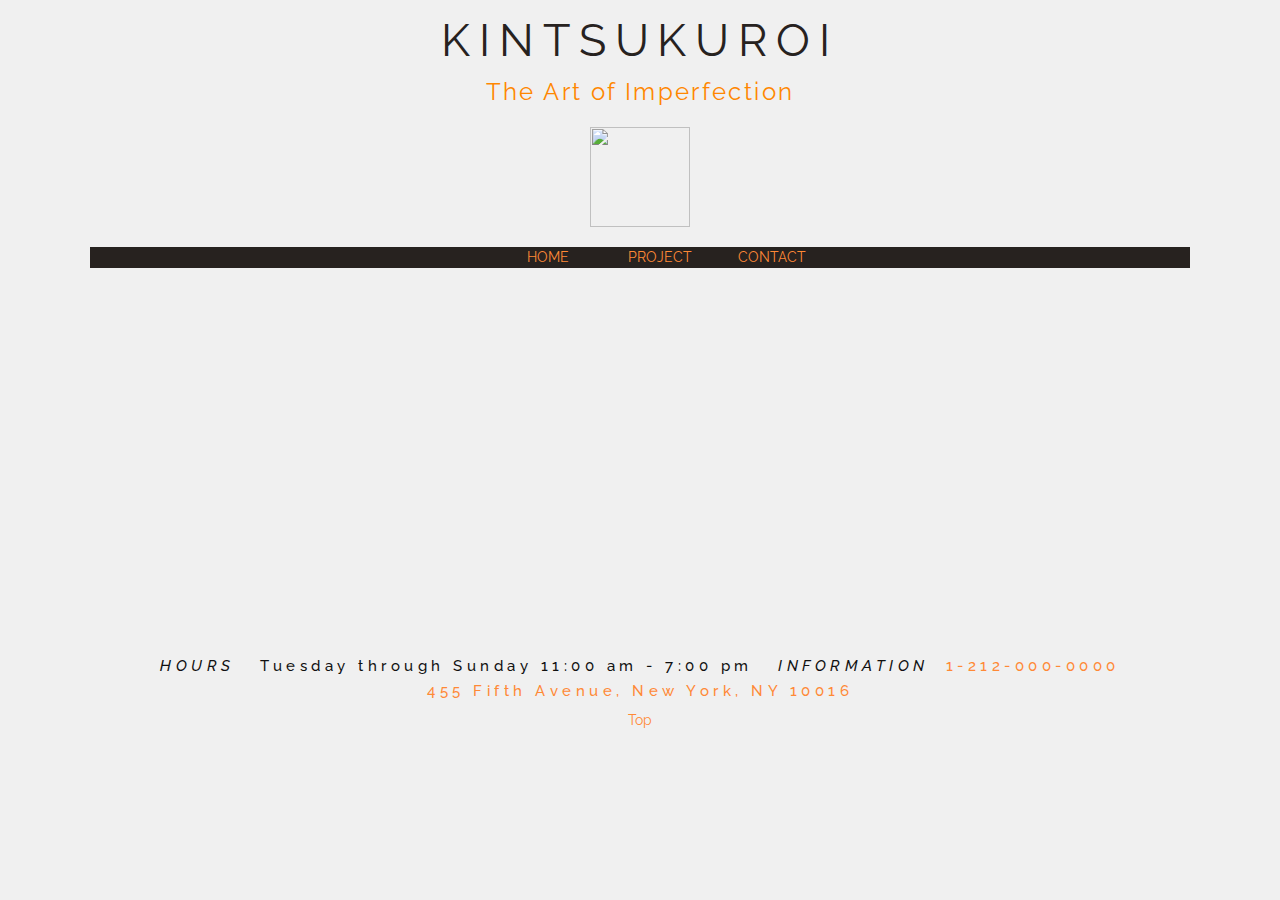
==== m5map.html @ 126ab736 "revise0420" ====
<!DOCTYPE html>
<html>
<html lang="en">
	    
<head>
    <meta charset ="UTF-8">
    <title>m5map.html</title>
    <link href="mh5style.css" rel="stylesheet">
    <link href="https://fonts.googleapis.com/css?family=Raleway:600,100,200,400,800' rel='stylesheet' type='text/css" rel='stylesheet' type='text/css'>
</head>

<!-----body----->
<body>
<meta name="viewport" content="width=device-width, initial-scale=1.0">
<div align="center-align content"> 	
<div class="container">
<div align="center">
    
    <header>
	    <h1>KINTSUKUROI</h1>
		<h2>The Art of Imperfection</h2>
	</header>
		
<div class="logo">
      <img src="https://upload.wikimedia.org/wikipedia/commons/b/b1/EnsoZen.png" style="width:100px;height:100px;border:none;"/>
</div>

<div id="navbar">
     <ul id="list">
        <li><a href="index.html">HOME</li></a></li>
		<li><a href="m5project.html">PROJECT</a></li>
		<li><a href="m5map.html">CONTACT</a></li>
     </ul>
</div>
	
<div class="map">
    <iframe src="https://www.google.com/maps/embed?pb=!1m18!1m12!1m3!1d3022.4581468625925!2d-73.98390748459383!3d40.751947079327564!2m3!1f0!2f0!3f0!3m2!1i1024!2i768!4f13.1!3m3!1m2!1s0x89c2590099b1ae87%3A0x9e32ead571b0410a!2s455+5th+Ave%2C+New+York%2C+NY+10016!5e0!3m2!1sen!2sus!4v1458374121297" width="650px" height="350px" frameborder="0" style="border:0" allowfullscreen></iframe>
</div> 
	   
<div class="footer">
           <p><em>HOURS &nbsp;</em>   Tuesday through Sunday 11:00 am - 7:00 pm
          <em>&nbsp; INFORMATION</em><a href= ":1-212-000-0000"> &nbsp;1-212-000-0000</a></p>
</div>
        
<div>
            <p><a href="map.html">455 Fifth Avenue, New York, NY 10016</a></p>
   
<div align="center">			
            <a href="#top"<h4>Top<h4></a>
</div>

</body>     
</html>
---- mh5style.css ----
.container{
	width:92%;
	padding:0 2%;
	max-width:1100px;
	margin:0 auto;
	position:relative;
}

body {
	font-size:1em;
	font-size: 14px;
	line-height: 1.5em;
    font-family: Raleway, sans-serif;
    text-align: center;
    color:#472727;
   	background-color: #f0f0f0;
	}

.body_wrapper:after, .clearfix:after{
	content:'';
	clear:both;
	display:block;
	}

.main { 
	position: relative;
	align-content: center
	
} 
#main_nav{
	height:100%;
	position:relative;
	/*---float:right;---*/
	width:70%;
	}

a   {
	text-decoration: none;
    color:#FF8936;
	list-style: none;
	text-align: center;
	}
	
/*---.nav ul li a {
	background-color:  #95a5a6;
	text-decoration: none;
	list-style: none;---*/
	
.nav {
	list-style: none;
    position:relative;
	display: inline-block;
	text-decoration: none;
	/*---padding-right: 0:-125px; 0; -125px;---*/
	text-align: center;
    right: 400px;
	color: #27221F;
	
}
active {
	background-color: #E69B3A;
	}

li {display: block;
	}

li a:hover:not(.active) {
    background-color: #ff9912;
	color: #3d8889;
	}

ul{
	text-align: center;
    list-style-type: none;
    position: relative;
	text-decoration: none;
	padding: .2.8%;
	background-color: #27221F;
	}

.logo {
   position: relative;
	}


/*-----	.html{
	font-size:100%;
	}-----*/

h1 {
	text-align: center;
    font-size:3.2em;
    font-family: Raleway, sans-serif;
    font-weight:normal;
    color:	#27221F;
    letter-spacing: .2em;
    margin-bottom: .7em;
	}
    
h2 {
	text-align: center;
    font-size:1.7em;
	margin: 0 0 1em 0;
    font-family:Raleway, sans-serif;
    font-weight:400;
    letter-spacing: .1em;
    color:#ff8700;
	}

h3 {
	text-align: center;
    font-size:1.5em;
	margin: 0 0 1em 0;
    font-family: Raleway, sans-serif;
    font-weight: 400;
    letter-spacing: .12em;
    color:#3d8889;
    /*--line-height: 70%;--*/
	}

h4{
	text-align: center;
	font-size:1.1em;
	margin: 0 0 1em 0;
	font-family: Raleway, sans-serif;
	font-weight:normal;
	color:	#3d8889;
	}

h5{
	text-align: center;
	font-size:0.5em;
	margin: 0 0 1em 0;
	font-weight:normal;
	}
	
a:hover{
	color: #ff8700;
	text-decoration: none;
	position: relative
	}

#list li {
	display: inline-block;
    width: 108px;
    height: 20px;
    /*-----text-align:center;
    vertical-align: central;
    padding-top:6px;-----*/
	}    

img {
	border: solid 2px;
	color: white;
	padding-bottom: 18% 10% 20% 10%;
	}

.footer {
	position: relative;
    display: inline-block;
    color: #27221F;
    margin-top: 2%;
	font-size: .85em;
	}

.map  {
   text-align:center;
   position: relative;
	}

p   {
	margin: 0 0 .75em 0;
    font-size:15px;
    font-family: Raleway, sans-serif;
    font-weight:500;
    letter-spacing: .3em;
    color:#101010;
    line-height: 90%;
    text-align:center;
	}
    
table {
	margin:auto;
	}

td {
	text-align:left;
	}
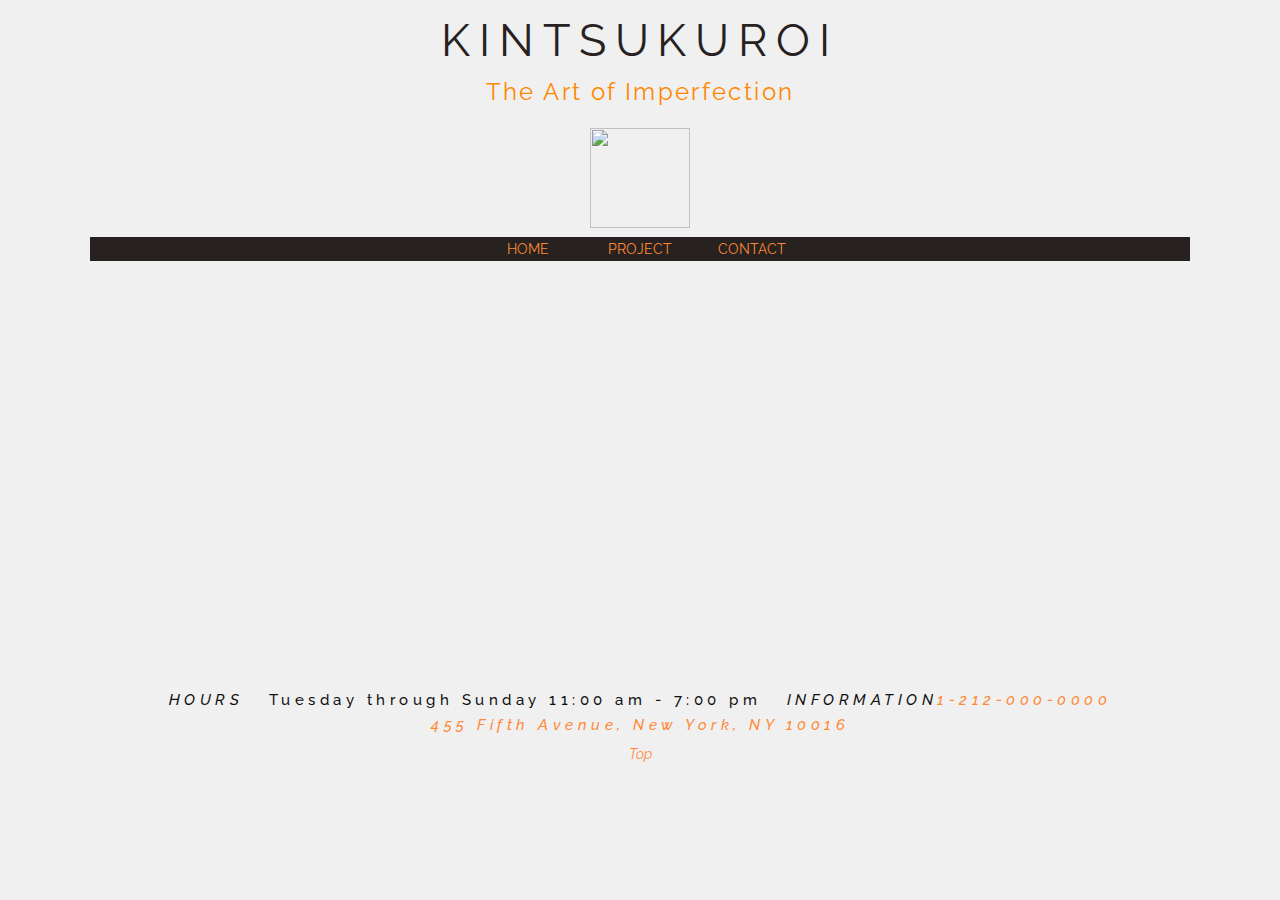
==== commit 5424c004: "map" ====
--- a/m5map.html
+++ b/m5map.html
@@ -39,11 +39,12 @@
 	   
 <div class="footer">
            <p><em>HOURS &nbsp;</em>   Tuesday through Sunday 11:00 am - 7:00 pm
-          <em>&nbsp; INFORMATION</em><a href= ":1-212-000-0000"> &nbsp;1-212-000-0000</a></p>
+          <em>&nbsp; INFORMATION<a href="tel:1-212-000-0000">1-212-000-0000</a></p>
 </div>
         
 <div>
             <p><a href="map.html">455 Fifth Avenue, New York, NY 10016</a></p>
+</div>
    
 <div align="center">			
             <a href="#top"<h4>Top<h4></a>
--- a/mh5style.css
+++ b/mh5style.css
@@ -51,7 +51,6 @@
     position:relative;
 	display: inline-block;
 	text-decoration: none;
-	/*---padding-right: 0:-125px; 0; -125px;---*/
 	text-align: center;
     right: 400px;
 	color: #27221F;
@@ -61,25 +60,32 @@
 	background-color: #E69B3A;
 	}
 
-li {display: block;
+li {
+	display: block;
+	text-align: center;
+	list-style-type: none;
 	}
 
 li a:hover:not(.active) {
-    background-color: #ff9912;
-	color: #3d8889;
+	color: #86c8c9;
 	}
+	
+
 
 ul{
 	text-align: center;
+	vertical-align: central;
     list-style-type: none;
     position: relative;
-	text-decoration: none;
-	padding: .2.8%;
+	padding: 2px 0 1px 0;
+	margin: 0px auto;	
 	background-color: #27221F;
 	}
 
 .logo {
    position: relative;
+   padding-bottom: 3px;
+   padding-top: 1px;
 	}
 
 
@@ -152,7 +158,7 @@
 img {
 	border: solid 2px;
 	color: white;
-	padding-bottom: 18% 10% 20% 10%;
+	padding-bottom: 18% 10 20% 10;
 	}
 
 .footer {
@@ -164,8 +170,7 @@
 	}
 
 .map  {
-   text-align:center;
-   position: relative;
+   margin: 40px auto 15px auto;
 	}
 
 p   {
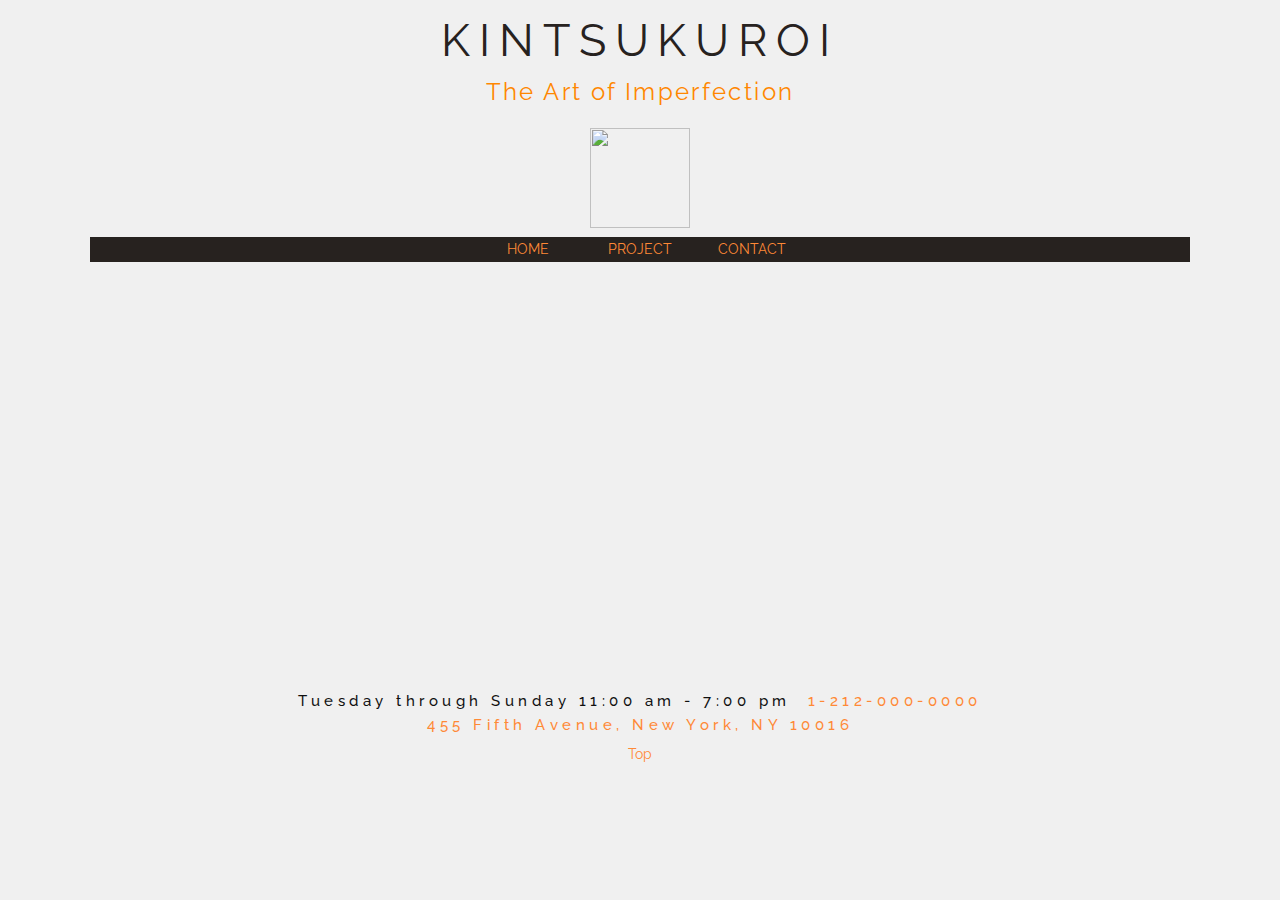
==== commit 188c4ada: "video" ====
--- a/m5map.html
+++ b/m5map.html
@@ -38,12 +38,11 @@
 </div> 
 	   
 <div class="footer">
-           <p><em>HOURS &nbsp;</em>   Tuesday through Sunday 11:00 am - 7:00 pm
-          <em>&nbsp; INFORMATION<a href="tel:1-212-000-0000">1-212-000-0000</a></p>
-</div>
+            <p>Tuesday through Sunday 11:00 am - 7:00 pm &nbsp;<a href="tel:1-212-000-0000">1-212-000-0000</a>
+</div> 
         
 <div>
-            <p><a href="map.html">455 Fifth Avenue, New York, NY 10016</a></p>
+            <p><a href="m5map.html">455 Fifth Avenue, New York, NY 10016</a></p>
 </div>
    
 <div align="center">			
--- a/mh5style.css
+++ b/mh5style.css
@@ -77,7 +77,7 @@
 	vertical-align: central;
     list-style-type: none;
     position: relative;
-	padding: 2px 0 1px 0;
+	padding: 2px 0 1.5px 0;
 	margin: 0px auto;	
 	background-color: #27221F;
 	}
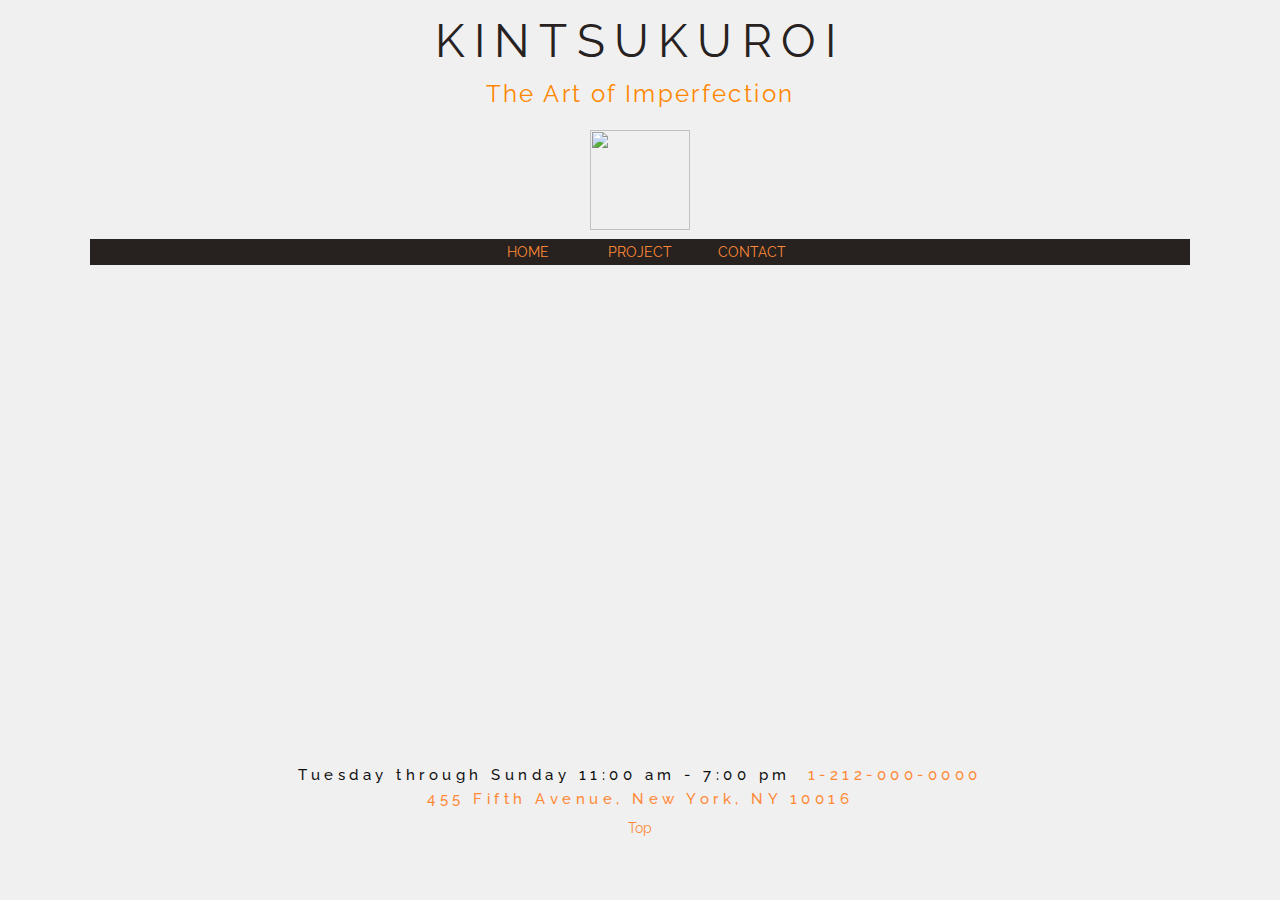
==== commit 30ee6ac3: "center" ====
--- a/m5map.html
+++ b/m5map.html
@@ -32,9 +32,10 @@
 		<li><a href="m5map.html">CONTACT</a></li>
      </ul>
 </div>
-	
+
+<div class="center">
 <div class="map">
-    <iframe src="https://www.google.com/maps/embed?pb=!1m18!1m12!1m3!1d3022.4581468625925!2d-73.98390748459383!3d40.751947079327564!2m3!1f0!2f0!3f0!3m2!1i1024!2i768!4f13.1!3m3!1m2!1s0x89c2590099b1ae87%3A0x9e32ead571b0410a!2s455+5th+Ave%2C+New+York%2C+NY+10016!5e0!3m2!1sen!2sus!4v1458374121297" width="650px" height="350px" frameborder="0" style="border:0" allowfullscreen></iframe>
+    <br><iframe src="https://www.google.com/maps/embed?pb=!1m18!1m12!1m3!1d3022.4581468625925!2d-73.98390748459383!3d40.751947079327564!2m3!1f0!2f0!3f0!3m2!1i1024!2i768!4f13.1!3m3!1m2!1s0x89c2590099b1ae87%3A0x9e32ead571b0410a!2s455+5th+Ave%2C+New+York%2C+NY+10016!5e0!3m2!1sen!2sus!4v1458374121297" width="66%" height="400" frameborder="0" style="border:0" allowfullscreen></iframe>
 </div> 
 	   
 <div class="footer">
@@ -49,5 +50,5 @@
             <a href="#top"<h4>Top<h4></a>
 </div>
 
-</body>     
+</body> 
 </html>
--- a/mh5style.css
+++ b/mh5style.css
@@ -52,7 +52,7 @@
 	display: inline-block;
 	text-decoration: none;
 	text-align: center;
-    right: 400px;
+    right: 450px;
 	color: #27221F;
 	
 }
@@ -66,18 +66,16 @@
 	list-style-type: none;
 	}
 
-li a:hover:not(.active) {
+a:hover:not(.active) {
 	color: #86c8c9;
 	}
-	
-
 
 ul{
 	text-align: center;
 	vertical-align: central;
     list-style-type: none;
     position: relative;
-	padding: 2px 0 1.5px 0;
+	padding: 2.8px 0 1.85px 0;
 	margin: 0px auto;	
 	background-color: #27221F;
 	}
@@ -95,7 +93,7 @@
 
 h1 {
 	text-align: center;
-    font-size:3.2em;
+    font-size:3.3em;
     font-family: Raleway, sans-serif;
     font-weight:normal;
     color:	#27221F;
@@ -166,7 +164,7 @@
     display: inline-block;
     color: #27221F;
     margin-top: 2%;
-	font-size: .85em;
+	font-size: .84em;
 	}
 
 .map  {
